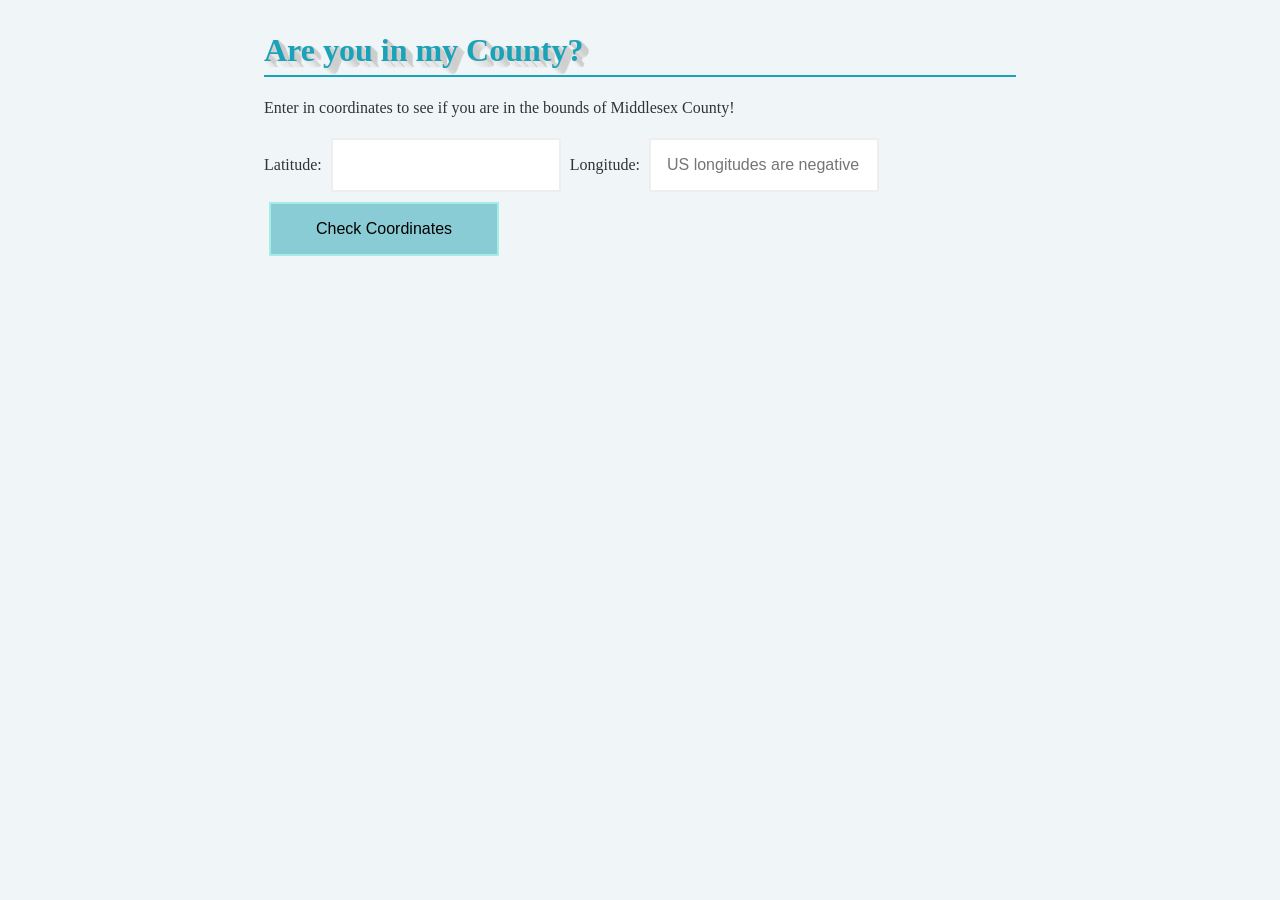
==== coordinates.html @ e33db633 "upload coordinates html" ====
<!DOCTYPE html>
<html lang="en">
 <head>
 <meta charset="UTF-8">
 <meta name="viewport" content="width=device-width, initial-scale=1.0">
 <title>Coord of Middlesex County, MA</title>
 <link rel="stylesheet" href="style.css">

 </head>
 <body>
 <h1>Are you in my County?</h1>
 <p>Enter in coordinates to see if you are in the bounds of Middlesex County!</p>
 <label for="lat-input">Latitude:</label>
 <input type="text" id="lat-input">

 <label for="lon-input">Longitude:</label>
 <input type="text" id="lon-input" placeholder="US longitudes are negative">

 <button onclick = "checkCoords()">Check Coordinates</button>
 <div id="result"></div>

 
<script src="js/coordinates.js"></script>
 </body>
</html>
---- style.css ----
/* Global reset */
* {
 box-sizing: border-box;
}
/* Page-wide defaults */
body {
 font-family: Georgia, 'Times New Roman', serif;
 font-size: 16px;
 color: #333333;
 background-color: #F0F5F7;
 max-width: 800px;
 margin: 2rem auto;
 padding: 0 1.5rem;
}
/* Headings */
h1 {
 color: #1AA3B8;
 text-shadow: 1px 0px 1px #CCCCCC, 0px 1px 1px #EEEEEE, 2px 1px 1px #CCCCCC, 1px 2px 1px #EEEEEE, 3px 2px 1px #CCCCCC, 2px 3px 1px #EEEEEE, 4px 3px 1px #CCCCCC, 3px 4px 1px #EEEEEE, 5px 4px 1px #CCCCCC, 4px 5px 1px #EEEEEE, 6px 5px 1px #CCCCCC, 5px 6px 1px #EEEEEE, 7px 6px 1px #CCCCCC;
 font-size: 2rem;
 border-bottom: 2px solid #1AA3B8;
 padding-bottom: 0.4rem;
}
h2 {
 color: #1AA3B8;
 font-size: 1.3rem;
 margin-top: 0;
 -webkit-box-shadow: 0px 10px 13px -7px #000000, 5px 5px 15px 5px rgba(0,0,0,0); 
 box-shadow: 0px 10px 13px -7px #000000, 5px 5px 15px 5px rgba(0,0,0,0);
}
/* Links */
a {
 color: #1AA3B8;
 text-decoration: none;
}
a:hover {
 text-decoration: underline;

}
/* Navigation */
nav {
 margin-top: 2rem;
 font-size: 0.95rem;
}
/* Images */
img {
 max-width: 100%;
 display: block;
 margin: 1rem 0;
 border: 2px dotted #0ca0b7;
 border-radius: 8px;
 padding: 1.2rem 1.5rem;
 margin-bottom: 1.2rem;

}

/* Card style — applies to all three .favorite divs */
.favorite {
 background-color: #FFFFFF;
 border: 2px solid #eb89e0;
 border-radius: 8px;
 padding: 1.2rem 1.5rem;
 margin-bottom: 1.2rem;
}
/* Remove top margin from the very first card */
.favorite:first-child {
 margin-top: 0;
}

.favorite:hover {
 text-decoration: underline;
}

thead {
 color: #f4f4f4;
 text-shadow: 3px 5px 2px #474747;
 font-size: 1.5rem;
 border-bottom: 2px solid #1349de;
 padding-bottom: 0.4rem;
 background-color: #1b73ef;
 border: 2px solid #182bb7;
 border-radius: 8px;
 padding: 1.2rem 1.5rem;
 margin-bottom: 1.2rem;
}
tbody {
 color: #bccaed;
 font-size: 1rem;
 padding-bottom: 2rem;
 background-color: #4c61cb;
 border: 2px dashed #eeeeee;
 border-radius: 15px;
 padding: 1.2rem 1.5rem;
 margin-bottom: 1.2rem;
}

tbody tr:nth-child(odd) {
    background-color: #4a73f0;
    color: #abb7e8
}
tbody tr:nth-child(even) {
    background-color: #abb7e8;
    color: #4a73f0;
    font-size: 1rem;
}

input {
    width: 230px;
    padding: 1rem;
    border: 2px solid #eeeeee;
    font-size: 1rem;
    margin: 5px;
}

button {
    width: 230px;
    padding: 1rem;
    border: 2px solid #a4ede7;
    background-color: #8accd6;
    font-size: 1rem;
    margin: 5px;
}
button:hover {
 text-decoration: underline;
 background-color: #0ca0b7;
}

.hidden { 
    display: none; 
}
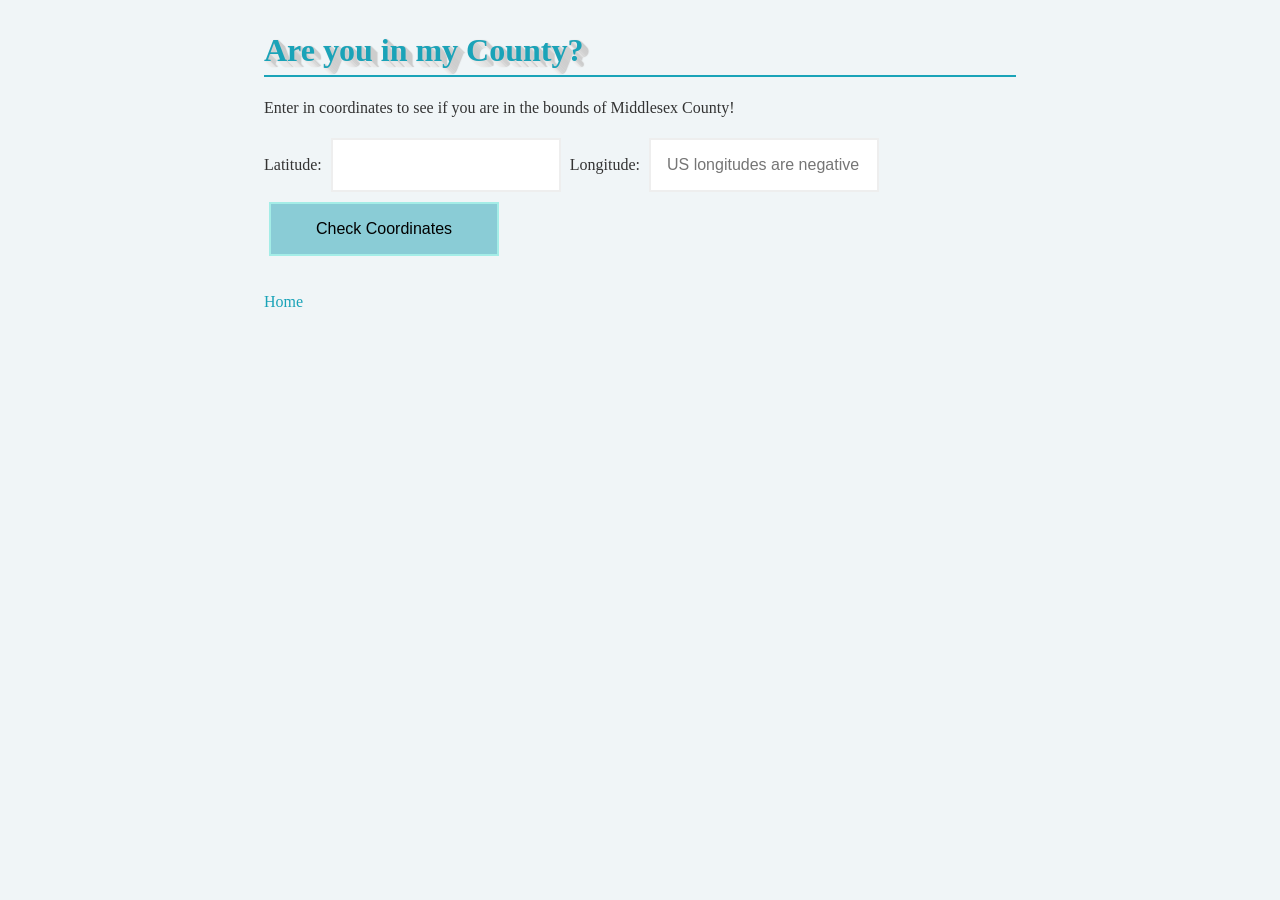
==== commit 0db84ca7: "homework 3 updates" ====
--- a/coordinates.html
+++ b/coordinates.html
@@ -16,10 +16,14 @@
  <label for="lon-input">Longitude:</label>
  <input type="text" id="lon-input" placeholder="US longitudes are negative">
 
- <button onclick = "checkCoords()">Check Coordinates</button>
+ <button id="check-btn">Check Coordinates</button>
  <div id="result"></div>
 
  
 <script src="js/coordinates.js"></script>
+ <nav>
+<a href="index.html">Home</a>
+ </nav>
+
  </body>
 </html>
--- a/style.css
+++ b/style.css
@@ -39,7 +39,21 @@
 /* Navigation */
 nav {
  margin-top: 2rem;
- font-size: 0.95rem;
+ font-size: 1rem;
+}
+
+nav a:hover {
+    margin-top: 2rem;
+    font-size: 1rem;
+    text-decoration: underline;
+    color: #bccaed;
+
+    
+}
+
+nav:hover {
+    color: #bccaed;
+    text-decoration: underline;
 }
 /* Images */
 img {
@@ -126,4 +140,12 @@
 
 .hidden { 
     display: none; 
-}+}
+
+.result-inside {
+    color: rgb(87, 218, 87);
+}
+
+.result-outside {
+    color: rgb(248, 99, 99)
+}
